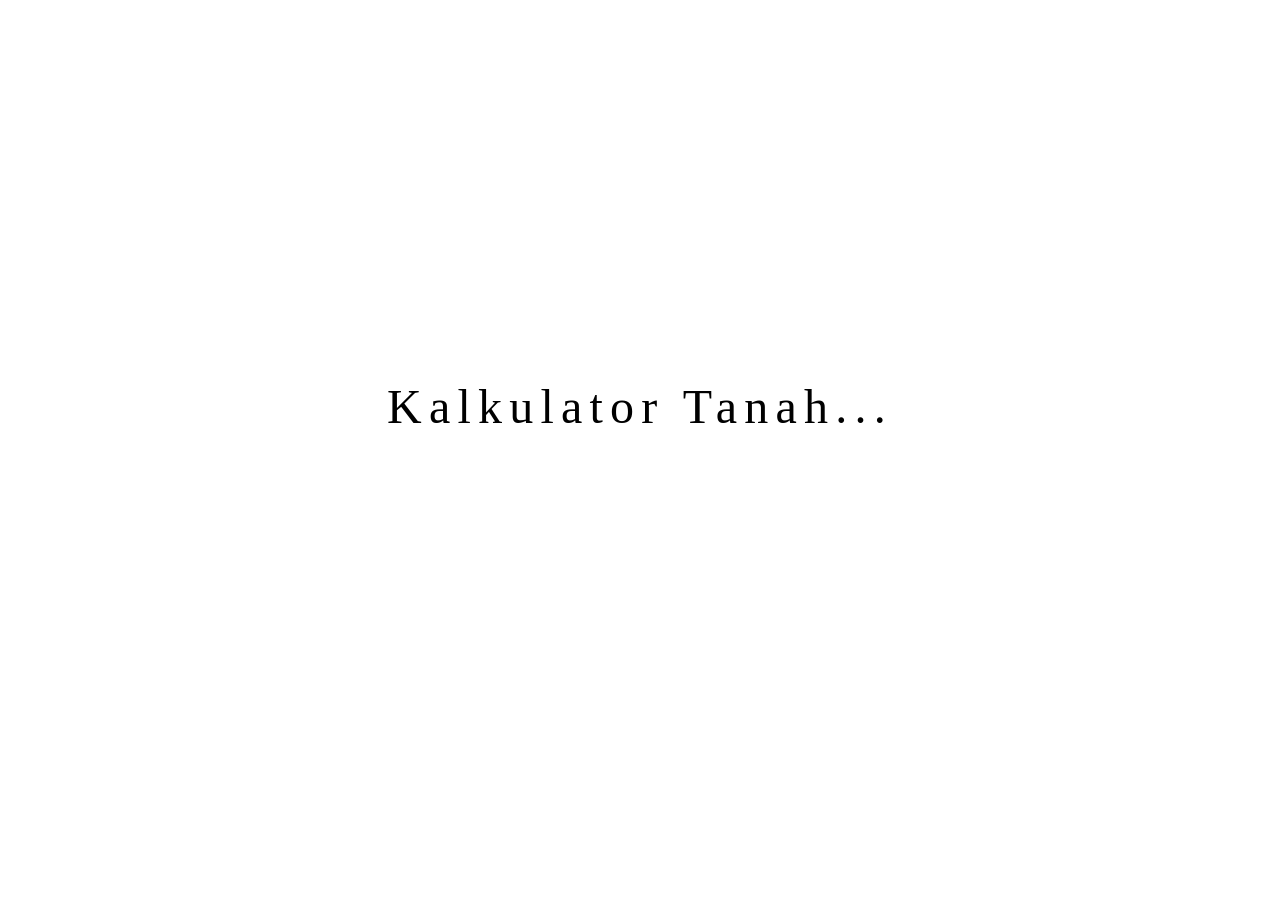
==== index.html @ df513355 "Animation" ====
<!DOCTYPE html>
<html lang="en">
<head>
<meta charset="UTF-8">
<meta name="viewport" content="width=device-width, initial-scale=1.0">
<title>Typing Animation</title>
<style>
/* Animasi untuk elemen dengan kelas "typing" */
.typing {
    overflow: hidden; /* Membuat teks yang keluar dari batas tersembunyi */
    border-right: .15em solid transparent; /* Inisialisasi border-right */
    white-space: nowrap; /* Membuat teks agar tidak mematahkan baris */
    margin: 30% auto; /* Posisi teks di tengah dan lebih besar */
    letter-spacing: .15em; /* Spasi antar huruf */
    font-size: 48px; /* Menentukan ukuran teks yang lebih besar */
    text-align: center; /* Menengahkan teks */
    background-color: rgb(255, 255, 255); /* Latar belakang menjadi hitam */
    color: rgb(0, 0, 0); /* Warna teks menjadi putih */
    animation: typing 2s steps(40, end) forwards, blink .5s infinite alternate; /* Animasi mengetik dan berkedip */
}

/* Keyframes untuk animasi mengetik */
@keyframes typing {
    from { width: 0 } /* Mulai dari lebar 0 */
    to { width: 100% } /* Mencapai lebar 100% */
}

/* Keyframes untuk animasi berkedip */
@keyframes blink {
    to { border-color: rgb(4, 0, 241); } /* Mengubah warna border-right menjadi orange */
}

/* Media queries untuk layar seluler */
@media only screen and (max-width: 768px) {
    .typing {
        font-size: 24px; /* Mengurangi ukuran teks untuk layar seluler */
        margin: 20% auto; /* Mengubah margin untuk layar seluler */
    }
}

body {
    background-color: rgb(255, 255, 255); /* Set latar belakang menjadi hitam */
    color: white; /* Set warna teks menjadi putih */
}
</style>
</head>
<body>
<div class="typing">Kalkulator Tanah<a href="njop.html"></a>...</div>
<meta http-equiv="refresh" content="6; URL=njop.html">

<script>
document.addEventListener('DOMContentLoaded', function() {
    var typingElement = document.querySelector('.typing');

    function restartAnimation() {
        typingElement.style.animation = 'none';
        void typingElement.offsetWidth;
        typingElement.style.animation = null;
    }

    typingElement.addEventListener('animationend', restartAnimation);
});
</script>

</body>
</html>
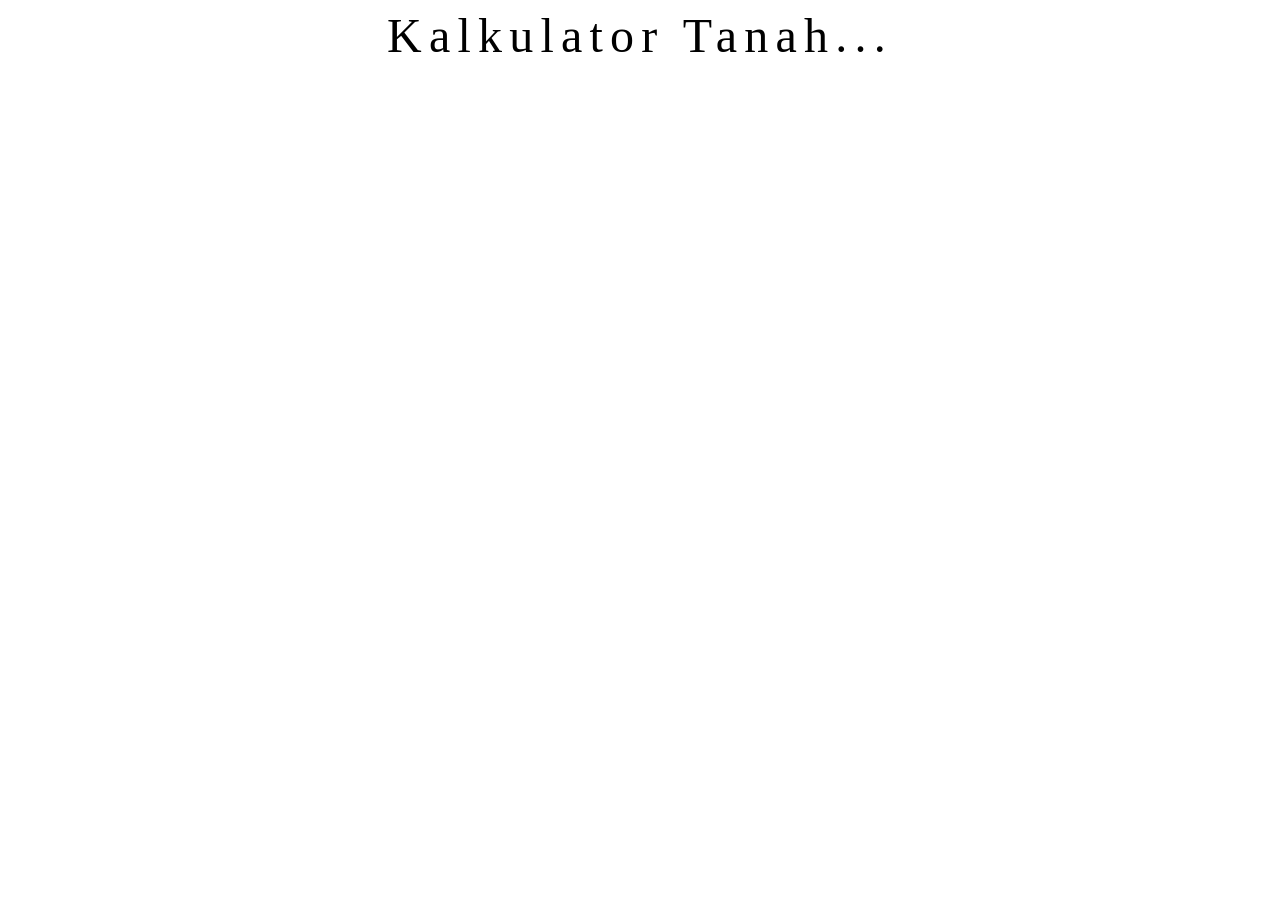
==== commit 16a1caaa: "CSS" ====
--- a/index.html
+++ b/index.html
@@ -10,7 +10,6 @@
     overflow: hidden; /* Membuat teks yang keluar dari batas tersembunyi */
     border-right: .15em solid transparent; /* Inisialisasi border-right */
     white-space: nowrap; /* Membuat teks agar tidak mematahkan baris */
-    margin: 30% auto; /* Posisi teks di tengah dan lebih besar */
     letter-spacing: .15em; /* Spasi antar huruf */
     font-size: 48px; /* Menentukan ukuran teks yang lebih besar */
     text-align: center; /* Menengahkan teks */
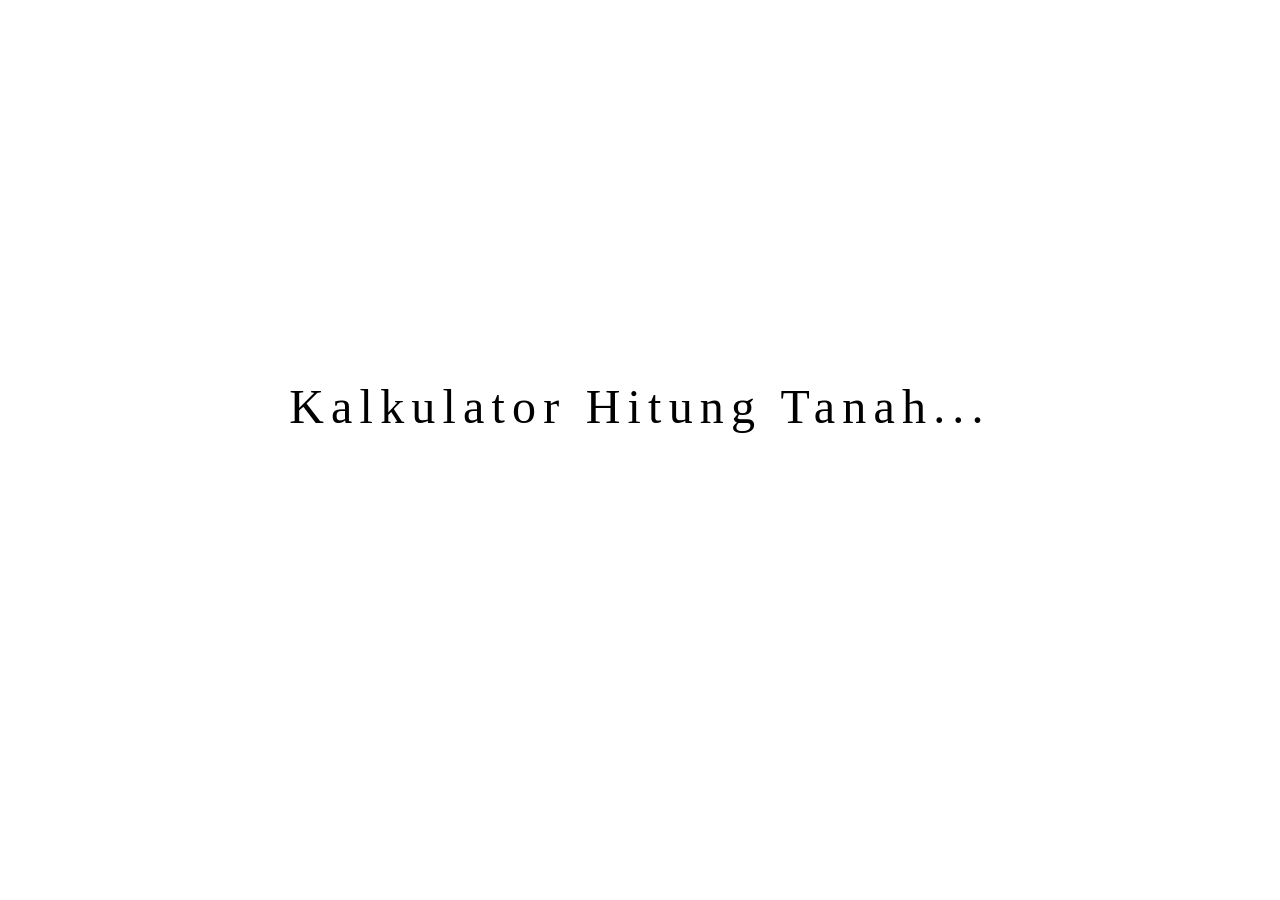
==== commit 395fb6a4: "Fix Animation" ====
--- a/index.html
+++ b/index.html
@@ -10,6 +10,7 @@
     overflow: hidden; /* Membuat teks yang keluar dari batas tersembunyi */
     border-right: .15em solid transparent; /* Inisialisasi border-right */
     white-space: nowrap; /* Membuat teks agar tidak mematahkan baris */
+    margin: 30% auto; /* Posisi teks di tengah dan lebih besar */
     letter-spacing: .15em; /* Spasi antar huruf */
     font-size: 48px; /* Menentukan ukuran teks yang lebih besar */
     text-align: center; /* Menengahkan teks */
@@ -44,7 +45,7 @@
 </style>
 </head>
 <body>
-<div class="typing">Kalkulator Tanah<a href="njop.html"></a>...</div>
+<div class="typing">Kalkulator Hitung Tanah<a href="njop.html"></a>...</div>
 <meta http-equiv="refresh" content="6; URL=njop.html">
 
 <script>
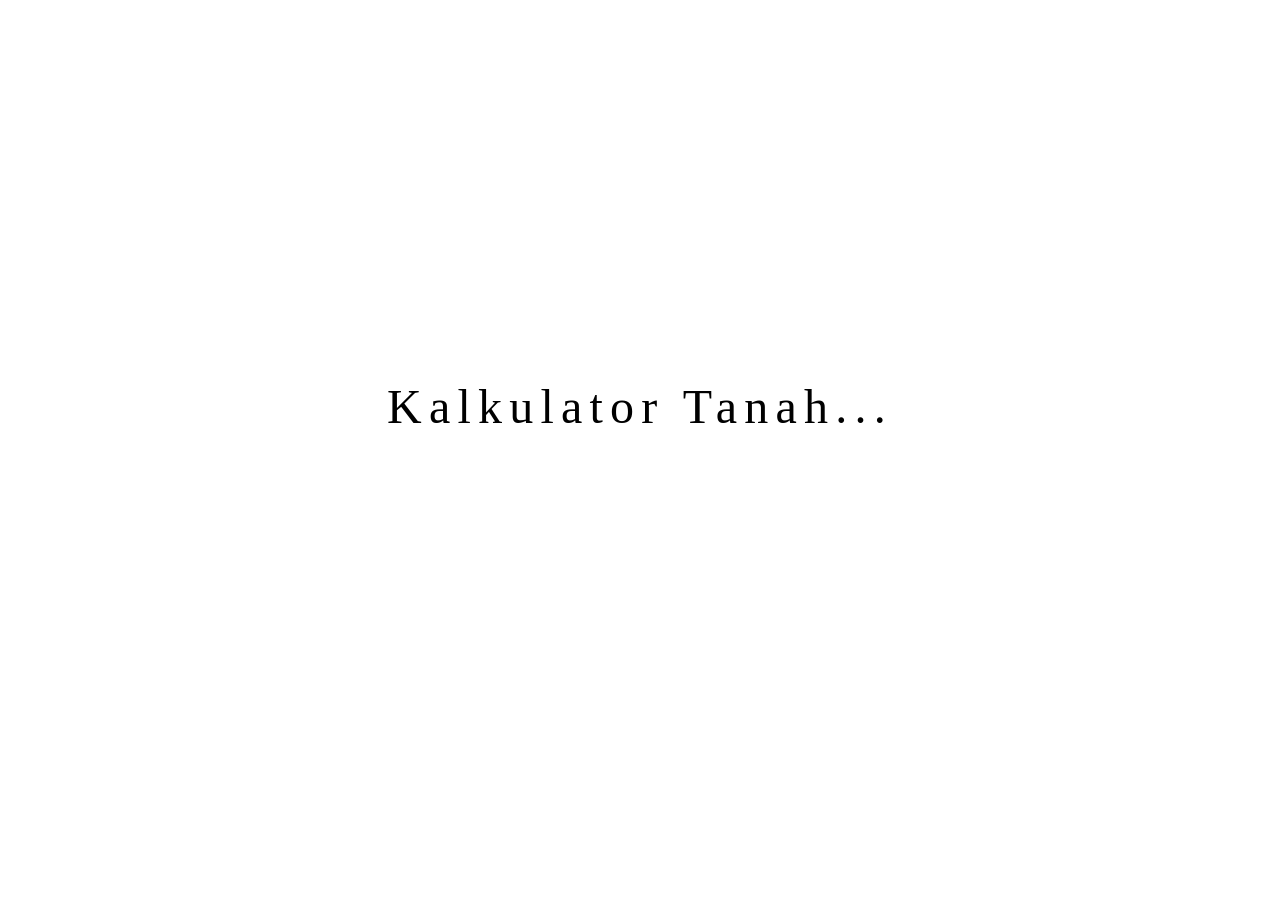
==== commit dc8d920d: "Logo and title" ====
--- a/index.html
+++ b/index.html
@@ -3,7 +3,8 @@
 <head>
 <meta charset="UTF-8">
 <meta name="viewport" content="width=device-width, initial-scale=1.0">
-<title>Typing Animation</title>
+<title>Kalkulator Tanah</title>
+<link rel="icon" href="src/img/kalkulator.ico" type="image/x-icon">
 <style>
 /* Animasi untuk elemen dengan kelas "typing" */
 .typing {
@@ -45,7 +46,7 @@
 </style>
 </head>
 <body>
-<div class="typing">Kalkulator Hitung Tanah<a href="njop.html"></a>...</div>
+<div class="typing">Kalkulator Tanah<a href="njop.html"></a>...</div>
 <meta http-equiv="refresh" content="6; URL=njop.html">
 
 <script>
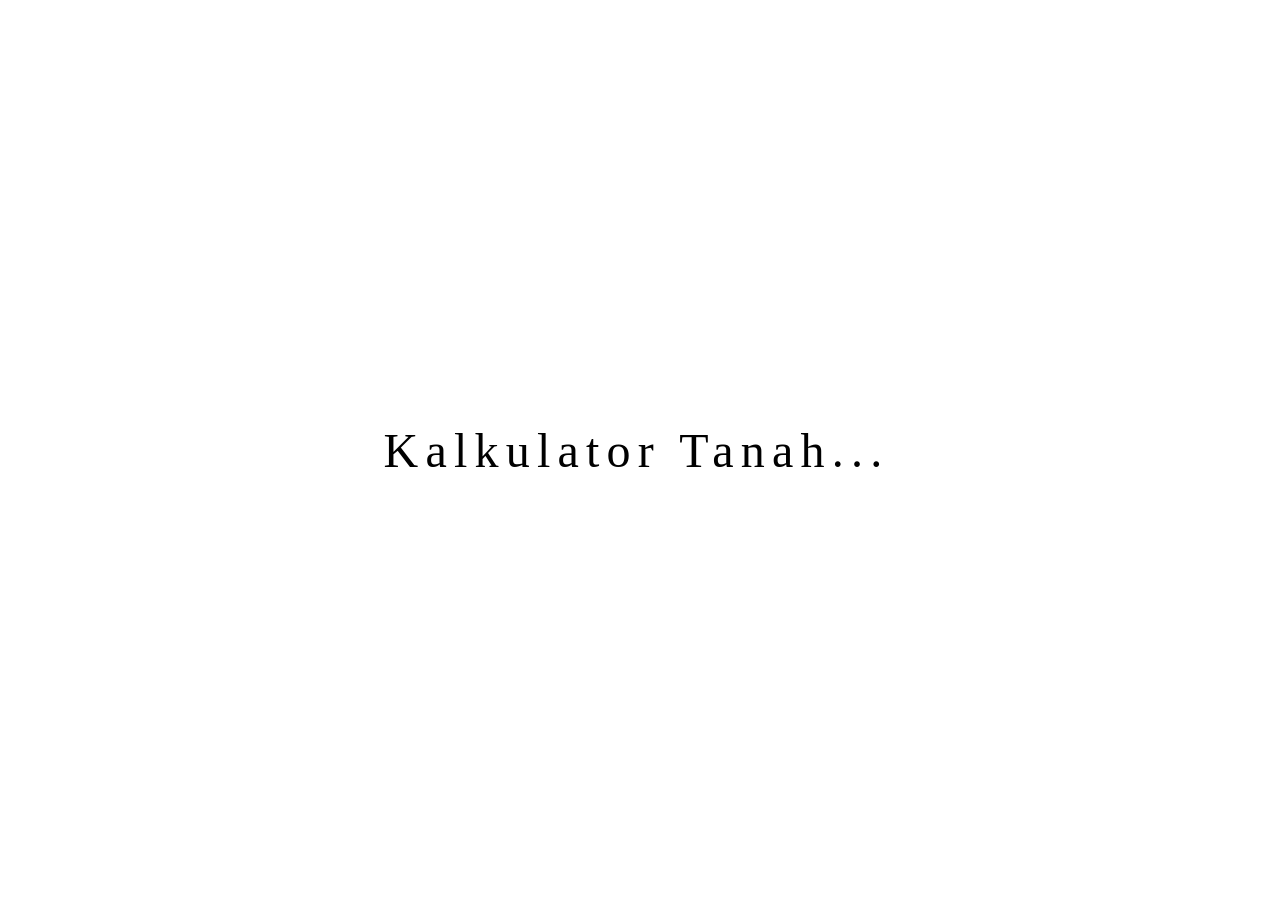
==== commit c2e5c698: "Fix Flex center" ====
--- a/index.html
+++ b/index.html
@@ -7,11 +7,18 @@
 <link rel="icon" href="src/img/kalkulator.ico" type="image/x-icon">
 <style>
 /* Animasi untuk elemen dengan kelas "typing" */
+body {
+    display: flex;
+    justify-content: center;
+    align-items: center;
+    height: 100vh;
+    margin: 0;
+}
+
 .typing {
     overflow: hidden; /* Membuat teks yang keluar dari batas tersembunyi */
     border-right: .15em solid transparent; /* Inisialisasi border-right */
     white-space: nowrap; /* Membuat teks agar tidak mematahkan baris */
-    margin: 30% auto; /* Posisi teks di tengah dan lebih besar */
     letter-spacing: .15em; /* Spasi antar huruf */
     font-size: 48px; /* Menentukan ukuran teks yang lebih besar */
     text-align: center; /* Menengahkan teks */
@@ -35,7 +42,6 @@
 @media only screen and (max-width: 768px) {
     .typing {
         font-size: 24px; /* Mengurangi ukuran teks untuk layar seluler */
-        margin: 20% auto; /* Mengubah margin untuk layar seluler */
     }
 }
 
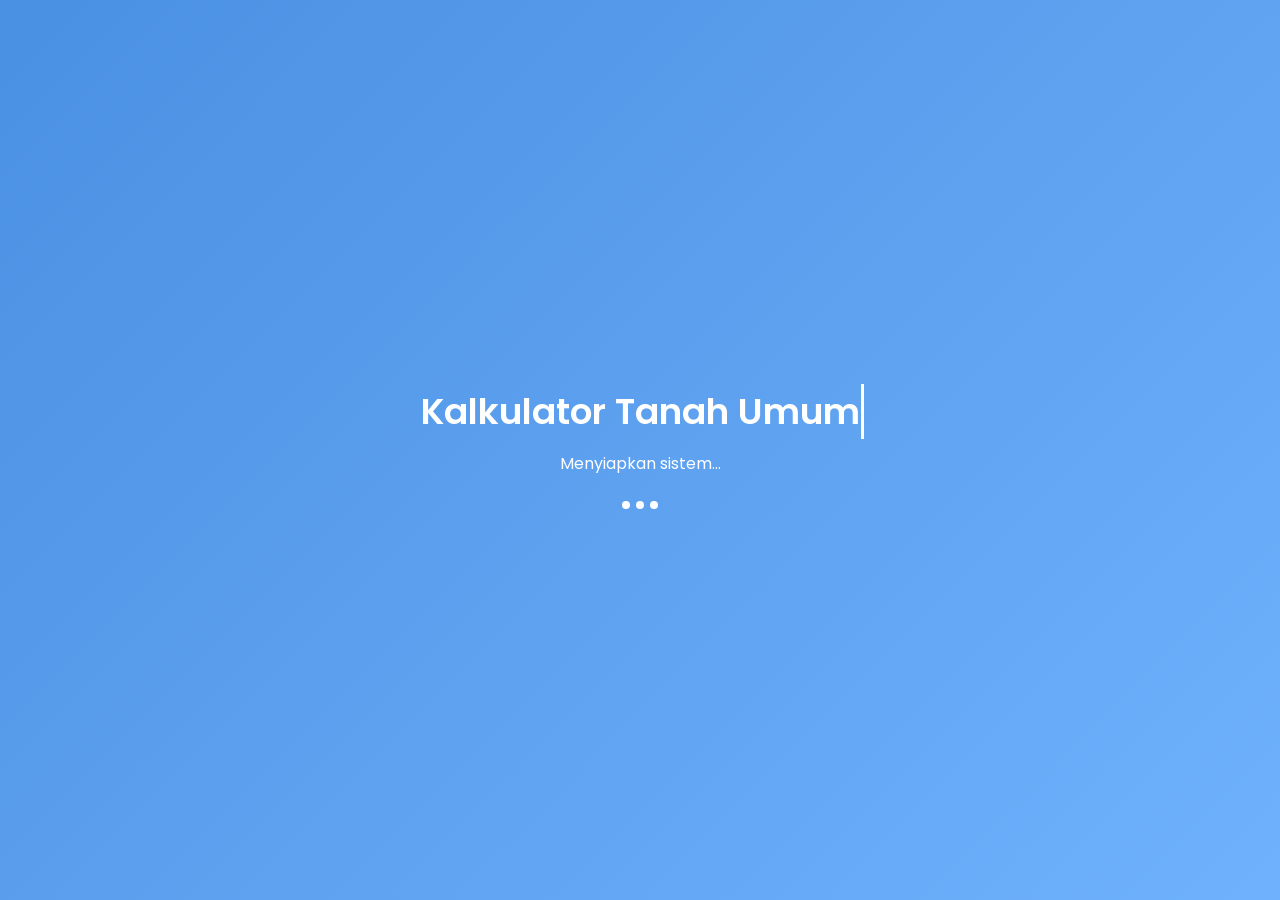
==== commit a759d31a: "ui" ====
--- a/index.html
+++ b/index.html
@@ -4,70 +4,116 @@
 <meta charset="UTF-8">
 <meta name="viewport" content="width=device-width, initial-scale=1.0">
 <title>Kalkulator Tanah</title>
-<link rel="icon" href="src/img/kalkulator.ico" type="image/x-icon">
+<link rel="icon" href="src/img/kalkulator.ico">
+<link href="https://fonts.googleapis.com/css2?family=Poppins:wght@400;600&display=swap" rel="stylesheet">
+
 <style>
-/* Animasi untuk elemen dengan kelas "typing" */
-body {
-    display: flex;
-    justify-content: center;
-    align-items: center;
-    height: 100vh;
-    margin: 0;
+body{
+  margin:0;
+  height:100vh;
+  display:flex;
+  justify-content:center;
+  align-items:center;
+  font-family:'Poppins',sans-serif;
+  background:linear-gradient(135deg,#4a90e2,#6fb1fc);
+  color:white;
+  overflow:hidden;
 }
 
-.typing {
-    overflow: hidden; /* Membuat teks yang keluar dari batas tersembunyi */
-    border-right: .15em solid transparent; /* Inisialisasi border-right */
-    white-space: nowrap; /* Membuat teks agar tidak mematahkan baris */
-    letter-spacing: .15em; /* Spasi antar huruf */
-    font-size: 48px; /* Menentukan ukuran teks yang lebih besar */
-    text-align: center; /* Menengahkan teks */
-    background-color: rgb(255, 255, 255); /* Latar belakang menjadi hitam */
-    color: rgb(0, 0, 0); /* Warna teks menjadi putih */
-    animation: typing 2s steps(40, end) forwards, blink .5s infinite alternate; /* Animasi mengetik dan berkedip */
+/* WRAPPER */
+.wrapper{
+  text-align:center;
+  padding:20px;
+  max-width:90%;
+  transition:0.5s;
 }
 
-/* Keyframes untuk animasi mengetik */
-@keyframes typing {
-    from { width: 0 } /* Mulai dari lebar 0 */
-    to { width: 100% } /* Mencapai lebar 100% */
+/* TYPING */
+.typing{
+  font-size:36px;
+  font-weight:600;
+  border-right:3px solid white;
+  white-space:nowrap;
+  overflow:hidden;
+  width:0;
+  animation: typing 2.5s steps(30,end) forwards, blink .6s infinite;
 }
 
-/* Keyframes untuk animasi berkedip */
-@keyframes blink {
-    to { border-color: rgb(4, 0, 241); } /* Mengubah warna border-right menjadi orange */
+/* SUBTEXT */
+.sub{
+  margin-top:12px;
+  font-size:16px;
+  opacity:0;
+  animation:fadeIn 1s ease forwards;
+  animation-delay:2.5s;
 }
 
-/* Media queries untuk layar seluler */
-@media only screen and (max-width: 768px) {
-    .typing {
-        font-size: 24px; /* Mengurangi ukuran teks untuk layar seluler */
-    }
+/* LOADER */
+.loader{
+  margin-top:15px;
 }
 
-body {
-    background-color: rgb(255, 255, 255); /* Set latar belakang menjadi hitam */
-    color: white; /* Set warna teks menjadi putih */
+.loader span{
+  display:inline-block;
+  width:8px;
+  height:8px;
+  background:white;
+  border-radius:50%;
+  margin:0 3px;
+  animation:bounce .6s infinite alternate;
+}
+
+.loader span:nth-child(2){animation-delay:.2s;}
+.loader span:nth-child(3){animation-delay:.4s;}
+
+/* ANIMATION */
+@keyframes typing{to{width:100%}}
+@keyframes blink{50%{border-color:transparent}}
+@keyframes fadeIn{to{opacity:1}}
+@keyframes bounce{to{transform:translateY(-8px);opacity:.6}}
+
+/* 📱 MOBILE */
+@media (max-width: 768px){
+
+  .typing{
+    font-size:22px;
+    letter-spacing:1px;
+  }
+
+  .sub{
+    font-size:13px;
+  }
+
+  .loader span{
+    width:6px;
+    height:6px;
+  }
+}
+
+/* 📱 EXTRA SMALL (HP kecil) */
+@media (max-width: 400px){
+
+  .typing{
+    font-size:18px;
+  }
+
+  .sub{
+    font-size:12px;
+  }
 }
 </style>
 </head>
+
 <body>
-<div class="typing">Kalkulator Tanah<a href="njop.html"></a>...</div>
-<meta http-equiv="refresh" content="6; URL=njop.html">
+<div class="wrapper" id="app">
+  <div class="typing">Kalkulator Tanah Umum</div>
+  <div class="sub">Menyiapkan sistem...</div>
+  <div class="loader"><span></span><span></span><span></span></div>
+</div>
 
 <script>
-document.addEventListener('DOMContentLoaded', function() {
-    var typingElement = document.querySelector('.typing');
-
-    function restartAnimation() {
-        typingElement.style.animation = 'none';
-        void typingElement.offsetWidth;
-        typingElement.style.animation = null;
-    }
-
-    typingElement.addEventListener('animationend', restartAnimation);
-});
+setTimeout(()=>{document.getElementById('app').style.opacity="0"},4500);
+setTimeout(()=>{window.location.href="animasi2.html"},5500);
 </script>
-
 </body>
-</html>
+</html>
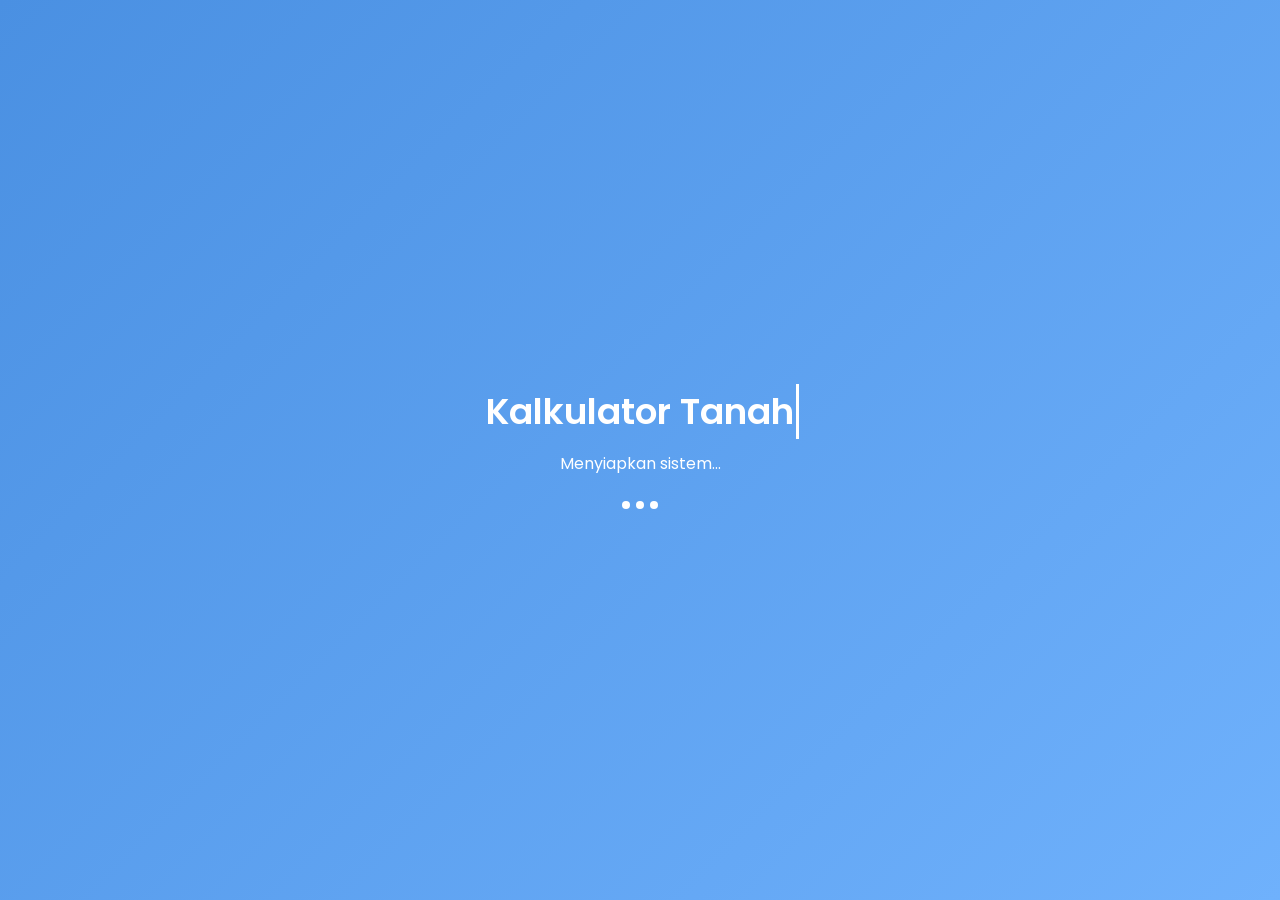
==== commit 391eda04: "ui" ====
--- a/index.html
+++ b/index.html
@@ -106,7 +106,7 @@
 
 <body>
 <div class="wrapper" id="app">
-  <div class="typing">Kalkulator Tanah Umum</div>
+  <div class="typing">Kalkulator Tanah</div>
   <div class="sub">Menyiapkan sistem...</div>
   <div class="loader"><span></span><span></span><span></span></div>
 </div>
